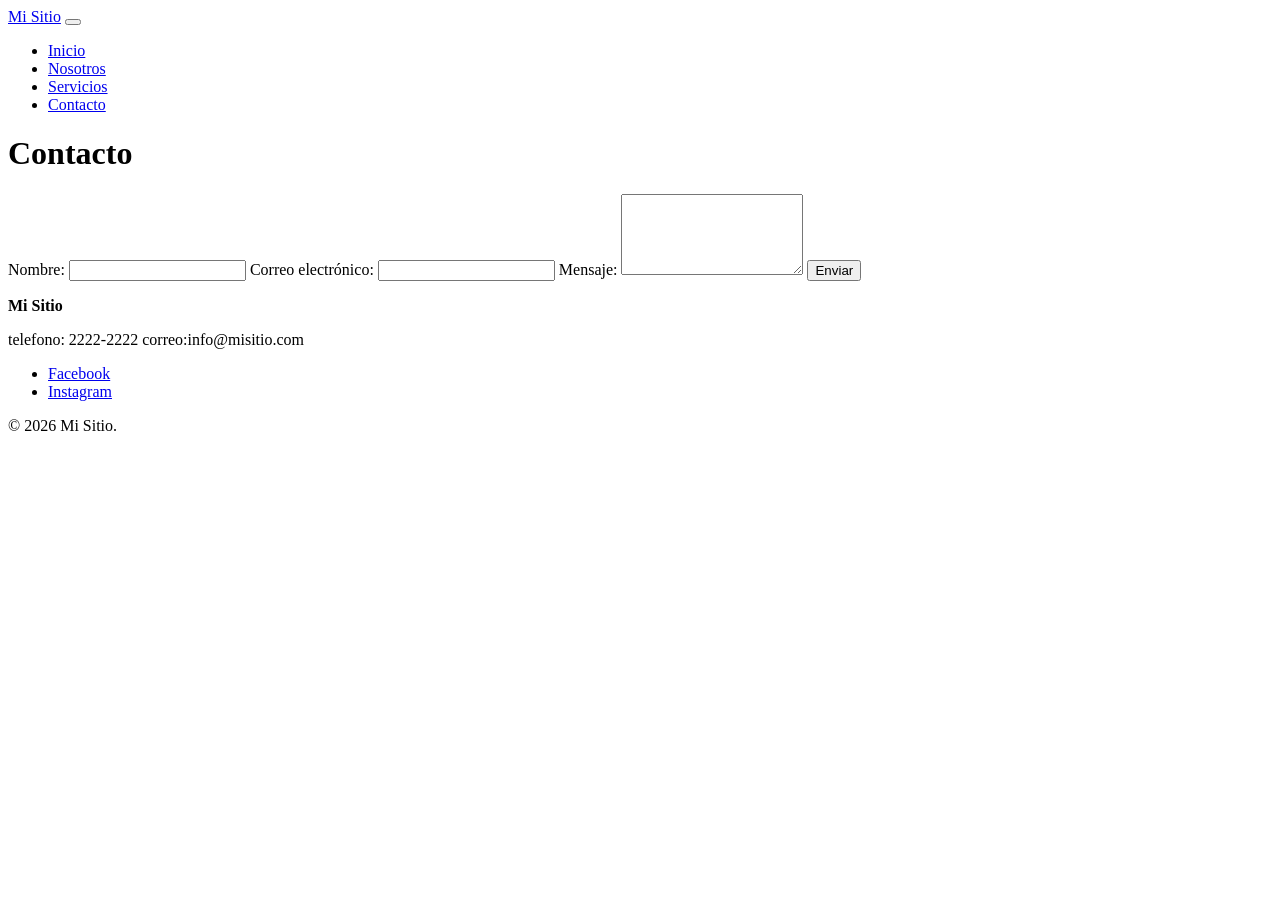
==== contacto.html @ d258c451 "Segunda Clase header, formulario de contacto y galeria" ====
<!DOCTYPE html>
<html lang="es">
<head>
    <meta charset="UTF-8">
    <meta name="viewport" content="width=device-width, initial-scale=1.0">
    <title>Mi pagina</title>
    <link rel="stylesheet" href="./css/estilos.css">


</head>
<body>
    <header>
        <a href="index.html" class="logo">Mi Sitio</a>
    
        <button class="hamburguesa" id="btnMenu">
            <span></span>
            <span></span>
            <span></span>
        </button>

        <nav>
            <ul class="menu" id="menu">
                <li><a href="index.html">Inicio</a></li>
                <li><a href="nosotros.html">Nosotros</a></li>
                <li><a href="servicios.html">Servicios</a></li>
                <li><a href="contacto.html">Contacto</a></li>
            </ul>
            
        </nav>

    </header>


    <main>

        <h1>Contacto</h1>
        <form action="enviar.php" method="post">
            <label for="nombre">Nombre:</label>
            <input type="text" id="nombre" name="nombre" required>

            <label for="correo">Correo electrónico:</label>
            <input type="email" id="correo" name="correo" required>

            <label for="mensaje">Mensaje:</label>
            <textarea id="mensaje" name="mensaje" rows="5" required></textarea>

            <button type="submit">Enviar</button>
        </form>
    
    </main>

    <footer>
        <div>
            <p>
                <strong>Mi Sitio</strong>
            </p>
            <p>
                telefono: 2222-2222 correo:info@misitio.com
            </p>
        </div>
        <ul>
            <li><a href="https://www.facebook.com/" target="_blank">Facebook</a></li>
            <li><a href="https://www.instagram.com/" target="_blank">Instagram</a></li>
            
        </ul>
        <p>&copy; 2026 Mi Sitio.</p>
    </footer>

    <script src="./js/main.js"></script>
</body>
</html>
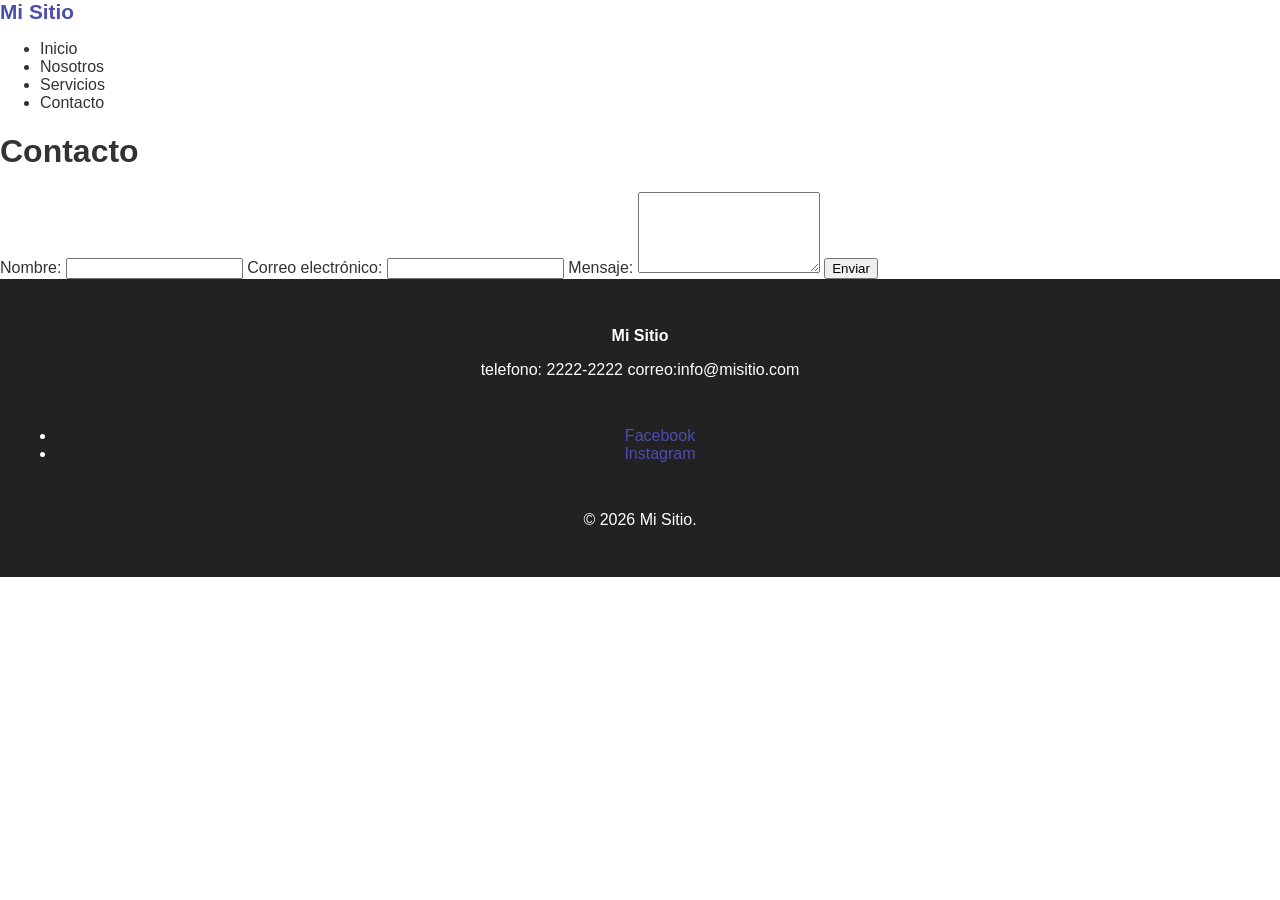
==== commit 412553f0: "clase 3" ====
--- a/contacto.html
+++ b/contacto.html
@@ -66,6 +66,8 @@
         <p>&copy; 2026 Mi Sitio.</p>
     </footer>
 
+
+
     <script src="./js/main.js"></script>
 </body>
 </html>
--- a/css/estilos.css
+++ b/css/estilos.css
@@ -0,0 +1,184 @@
+/* Reset CSS */
+
+*{ 
+    box-sizing: border-box;
+}
+
+body{
+    margin: 0;
+    font-family: Arial, Helvetica, sans-serif;
+    color: var(--color-texto);
+}
+
+:root{
+    --color-principal: #4c4eaf;
+    --color-texto: #333;
+    --ancho-max: 1140px;
+}
+
+.contenedor{
+    width: 100%;
+    max-width: var(--ancho-max);
+    margin: 0 auto; 
+    padding: 0 1rem;
+}
+
+/* Header */
+
+.header{
+    display: flex;
+    justify-content: space-between;
+    align-items: center;
+    padding: 1rem;
+}
+
+.logo{
+    font-size: 1.3rem;
+    font-weight: bold;
+    color: var(--color-principal);
+    text-decoration: none;
+}
+
+.menu ul{
+    display: flex;
+    gap: 1rem;
+    list-style: none;
+    text-decoration: none;
+    margin: 0;
+    padding: 0;
+}
+
+.menu a{
+    text-decoration: none;
+    color: var(--color-texto);
+}
+
+.menu a:hover{
+    color: var(--color-principal);
+}
+
+.hamburguesa{
+    display: flex;
+    flex-direction: column;
+    gap: 0.3rem;
+    padding: 0.5rem;
+    background: none;
+    border: none;
+    cursor: pointer;
+}                               
+
+.hamburguesa span{
+    display: block;
+    width: 26px;
+    height: 3px;
+    background-color: var(--color-principal);
+    border-radius: 2px;
+    transition: transform .2s, opacity .2s; /* Transición para la animación */
+}
+
+/* Portada */
+
+.portada{
+    padding: 4rem 1rem;
+    text-align: center;
+    background-color: var(--color-principal);
+    color: #fff;
+}
+
+.portada h1{
+    margin: 0 0 1rem 1rem;
+    font-size: 1.8rem;
+}
+
+.boton{
+    display: inline-block;
+    padding: 0.5rem 1rem;
+    background-color: var(--color-principal);
+    color: #fff;
+    text-decoration: none;
+    border-radius: 5px;
+    font-weight: bold;
+}
+
+.portada .boton{
+    background-color: #fff;
+    color: var(--color-principal);
+}
+
+/* footer */
+
+footer{
+    display: flex;
+    flex-direction: column;
+    gap: 1rem;
+    padding: 2rem 1rem;
+    background-color: #222;
+    color: #fff;
+    text-align: center;
+}
+
+footer a{
+    color: var(--color-principal);
+    text-decoration: none;
+}
+
+.redes{
+    display: flex;
+    justify-content: center;
+    gap: 1rem;
+    list-style: none;
+    margin: 0;
+    padding: 0;
+}
+
+.cards { display: flex; flex-wrap: wrap; gap: 1rem; }
+
+.tarjeta {
+    width: 100%;
+    background: #fff;
+    border-radius: 8px;
+    box-shadow: 0 2px 6px rgba(0,0,0,.1);
+    overflow: hidden;
+    transition: transform .2s;
+}
+.tarjeta:hover { transform: translateY(-4px); }
+
+@media (min-width: 701px) { .tarjeta { width: calc(50% - .5rem); } }
+@media (min-width: 991px) { .tarjeta { width: calc(33.333% - .67rem); } }
+
+.accordion .titulo {
+  width: 100%;
+  padding: 1rem;
+  text-align: left;
+  font-size: 1rem;
+  background: #f1f3f5;
+  border: 0;
+  border-bottom: 1px solid #ddd;
+  cursor: pointer;
+}
+
+.accordion .contenido { display: none; padding: 0 1rem; }
+.accordion .item.activo .contenido { display: block; }
+
+/* base: celular */
+.menu { display: none; }        /* lo abrirá la hamburguesa */
+
+@media (min-width: 501px) {
+  .portada h1 { font-size: 2.1rem; }
+}
+
+@media (min-width: 701px) {
+  .portada { padding: 4rem 2rem; }
+  .footer {
+    flex-direction: row;
+    justify-content: space-between;
+    align-items: center;
+    text-align: left;
+  }
+}
+
+@media (min-width: 991px) {
+  .menu { display: block; }       /* menú normal en pantalla grande */
+  .hamburguesa { display: none; }
+  .portada h1 { font-size: 2.6rem; }
+}
